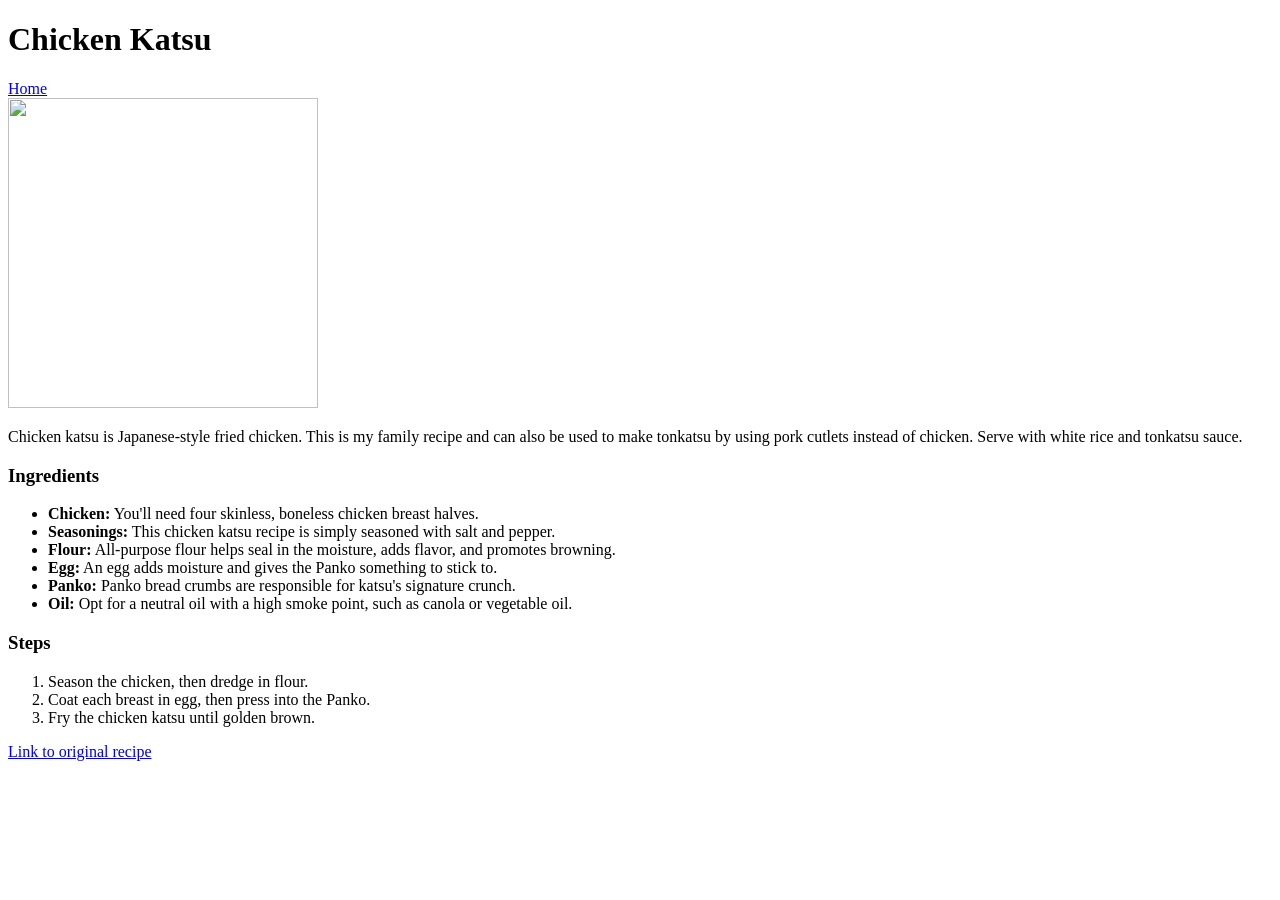
==== recipes/chicken-katsu.html @ d8e90b6f "Finished my first TOP project Website with different webpages that link you to recipes to enjoy" ====
<!DOCTYPE html>
<html lang="en">
<head>
    <meta charset="UTF-8">
    <meta name="viewport" content="width=device-width, initial-scale=1.0">
    <title>Odin Recipes</title>
</head>
<body>
    <h1>Chicken Katsu</h1>
    <a href="../index.html">Home</a> <br>
    <img src="https://www.allrecipes.com/thmb/ltO1nCb75-9t1o7hnkEMOoMFsCw=/0x512/filters:no_upscale():max_bytes(150000):strip_icc():format(webp)/5816671_ChickenKatsu4x3-e164943b1c804c358f97f1119f75fbe0.jpg" height="310" width="310">
    <p>
        Chicken katsu is Japanese-style fried chicken. This is my family recipe and can also be used to make tonkatsu by using pork cutlets instead of chicken. Serve with white rice and tonkatsu sauce.
    </p>
    <h3>Ingredients</h3>
    <ul>
        <li> <b>Chicken:</b> You'll need four skinless, boneless chicken breast halves.</li>
        <li> <b>Seasonings:</b> This chicken katsu recipe is simply seasoned with salt and pepper.</li>
        <li> <b>Flour:</b> All-purpose flour helps seal in the moisture, adds flavor, and promotes browning.</li>
        <li> <b>Egg:</b> An egg adds moisture and gives the Panko something to stick to.</li>
        <li> <b>Panko:</b> Panko bread crumbs are responsible for katsu's signature crunch.</li>
        <li> <b>Oil:</b> Opt for a neutral oil with a high smoke point, such as canola or vegetable oil.</li>
    </ul>
    <h3>Steps</h3>
    <ol>
        <li>Season the chicken, then dredge in flour.</li>
        <li>Coat each breast in egg, then press into the Panko.</li>
        <li>Fry the chicken katsu until golden brown.</li>
    </ol>
    <a href="https://www.allrecipes.com/recipe/72068/chicken-katsu/">Link to original recipe</a>
</body>
</html>
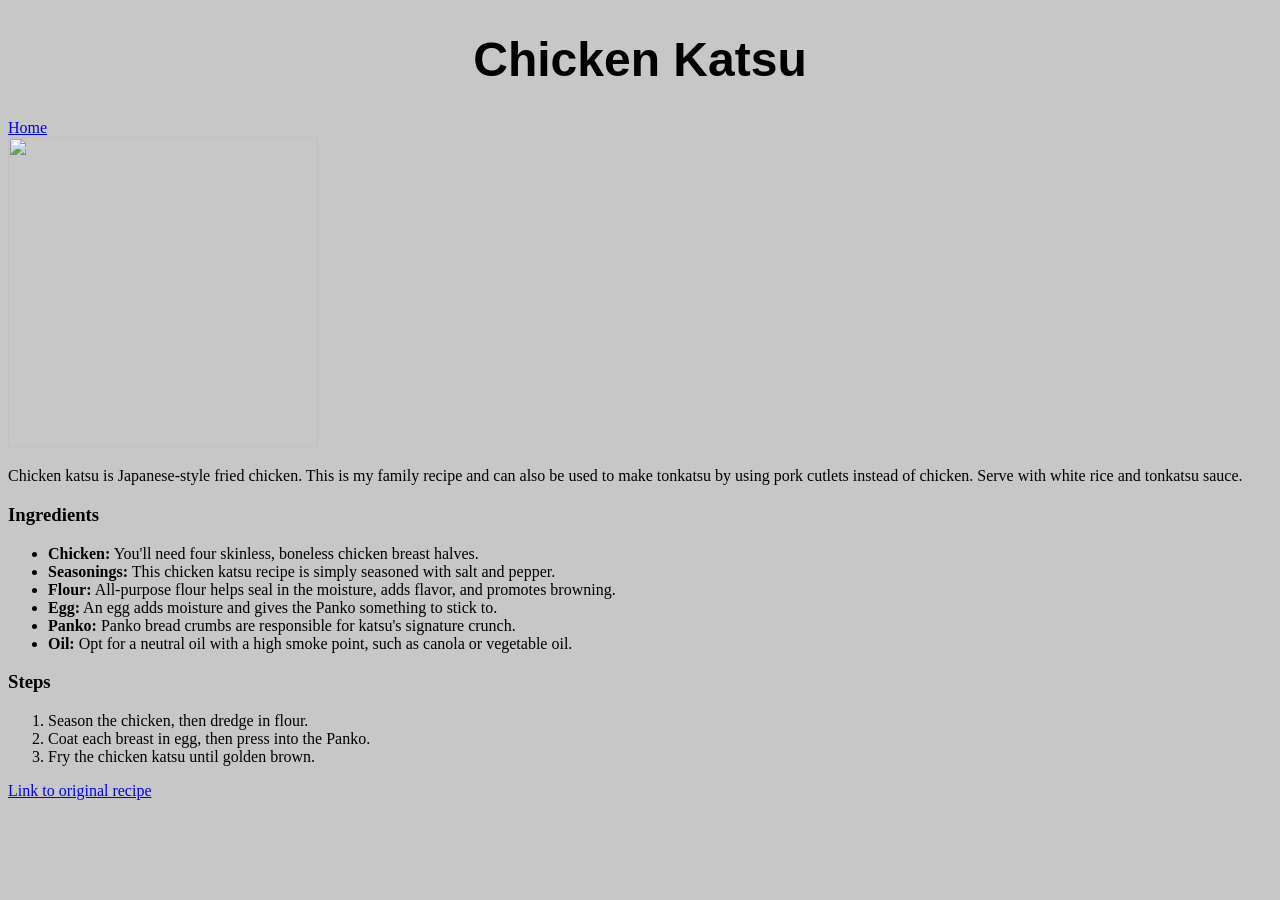
==== commit e01306bd: "Contains bugs on second page" ====
--- a/recipes/chicken-katsu.html
+++ b/recipes/chicken-katsu.html
@@ -4,9 +4,10 @@
     <meta charset="UTF-8">
     <meta name="viewport" content="width=device-width, initial-scale=1.0">
     <title>Odin Recipes</title>
+    <link rel="stylesheet" href="../styles.css">
 </head>
 <body>
-    <h1>Chicken Katsu</h1>
+    <h1 class="header">Chicken Katsu</h1>
     <a href="../index.html">Home</a> <br>
     <img src="https://www.allrecipes.com/thmb/ltO1nCb75-9t1o7hnkEMOoMFsCw=/0x512/filters:no_upscale():max_bytes(150000):strip_icc():format(webp)/5816671_ChickenKatsu4x3-e164943b1c804c358f97f1119f75fbe0.jpg" height="310" width="310">
     <p>
--- a/styles.css
+++ b/styles.css
@@ -0,0 +1,32 @@
+body {
+    background-color: rgb(199, 199, 199);
+}
+
+.header {
+    text-align: center;
+    font-family: sans-serif;
+    margin-left: auto;
+    margin-right: auto;
+    display: block;
+    font-size: 48px;
+}
+
+.header-PP {
+    text-align: center;
+    font-family: sans-serif;
+    margin-left: auto;
+    margin-right: auto;
+    display: block;
+    font-size: 48px;
+}
+
+.link {
+    text-align: center;
+    font-family: sans-serif;
+    font-size: 32px;
+    background-color: rgb(185, 242, 255);
+    margin: 8px;
+    padding: 8px;
+    border: 4px solid black;
+    display: inline-block;
+}
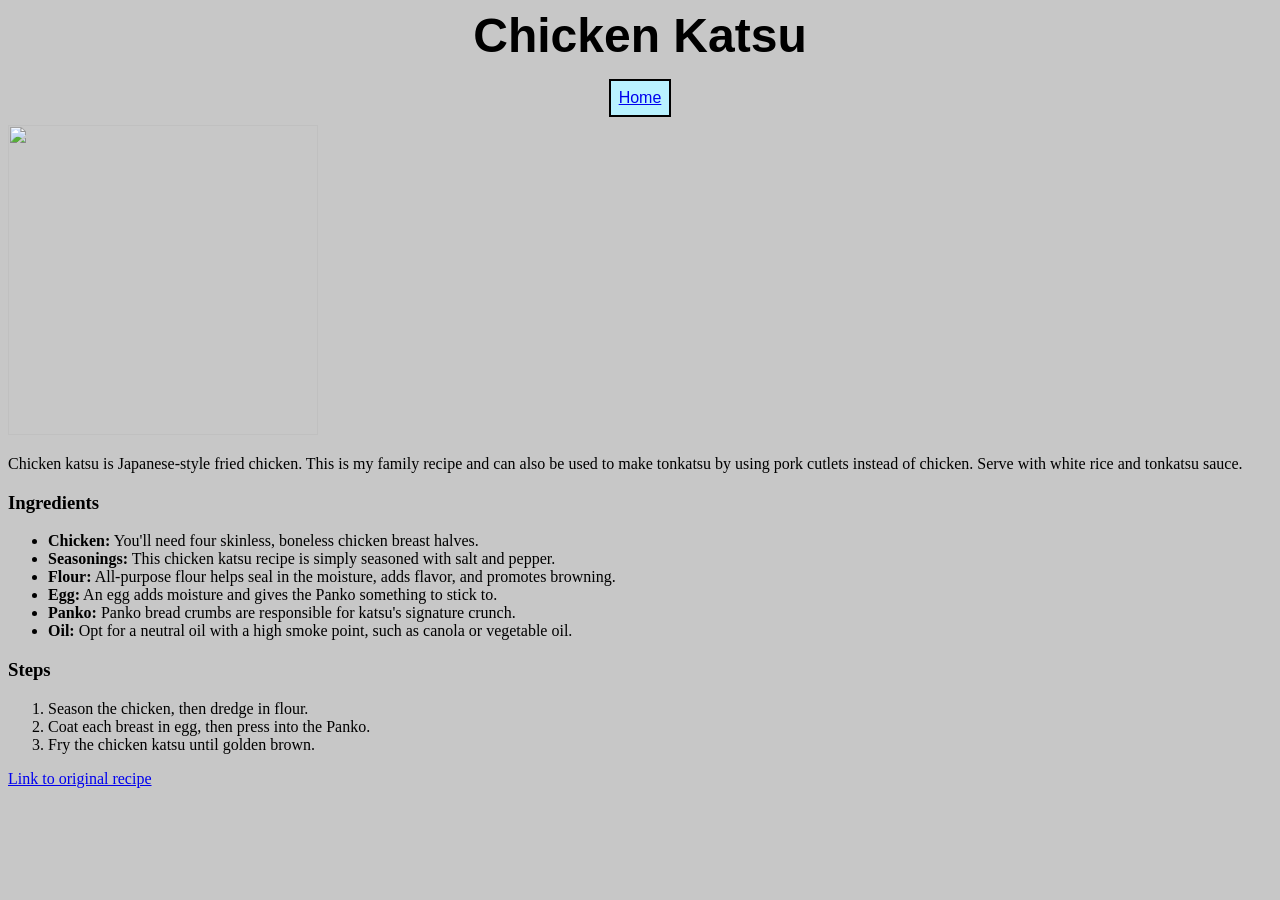
==== commit 34ac3342: "Updated Home Buttons" ====
--- a/recipes/chicken-katsu.html
+++ b/recipes/chicken-katsu.html
@@ -8,7 +8,10 @@
 </head>
 <body>
     <h1 class="header">Chicken Katsu</h1>
-    <a href="../index.html">Home</a> <br>
+    <div style="text-align:center">
+        <a href="../index.html" class="home">Home</a> <br>
+    </div>
+    
     <img src="https://www.allrecipes.com/thmb/ltO1nCb75-9t1o7hnkEMOoMFsCw=/0x512/filters:no_upscale():max_bytes(150000):strip_icc():format(webp)/5816671_ChickenKatsu4x3-e164943b1c804c358f97f1119f75fbe0.jpg" height="310" width="310">
     <p>
         Chicken katsu is Japanese-style fried chicken. This is my family recipe and can also be used to make tonkatsu by using pork cutlets instead of chicken. Serve with white rice and tonkatsu sauce.
--- a/styles.css
+++ b/styles.css
@@ -7,18 +7,12 @@
     font-family: sans-serif;
     margin-left: auto;
     margin-right: auto;
+    margin-top: 8px;
+    margin-bottom: 8px;
     display: block;
     font-size: 48px;
 }
 
-.header-PP {
-    text-align: center;
-    font-family: sans-serif;
-    margin-left: auto;
-    margin-right: auto;
-    display: block;
-    font-size: 48px;
-}
 
 .link {
     text-align: center;
@@ -29,4 +23,14 @@
     padding: 8px;
     border: 4px solid black;
     display: inline-block;
+}
+
+.home {
+    display: inline-block;
+    font-family: sans-serif;
+    text-align: center;
+    border: 2px solid black;
+    margin: 8px auto;
+    padding: 8px;
+    background-color: rgb(185, 242, 255);
 }
